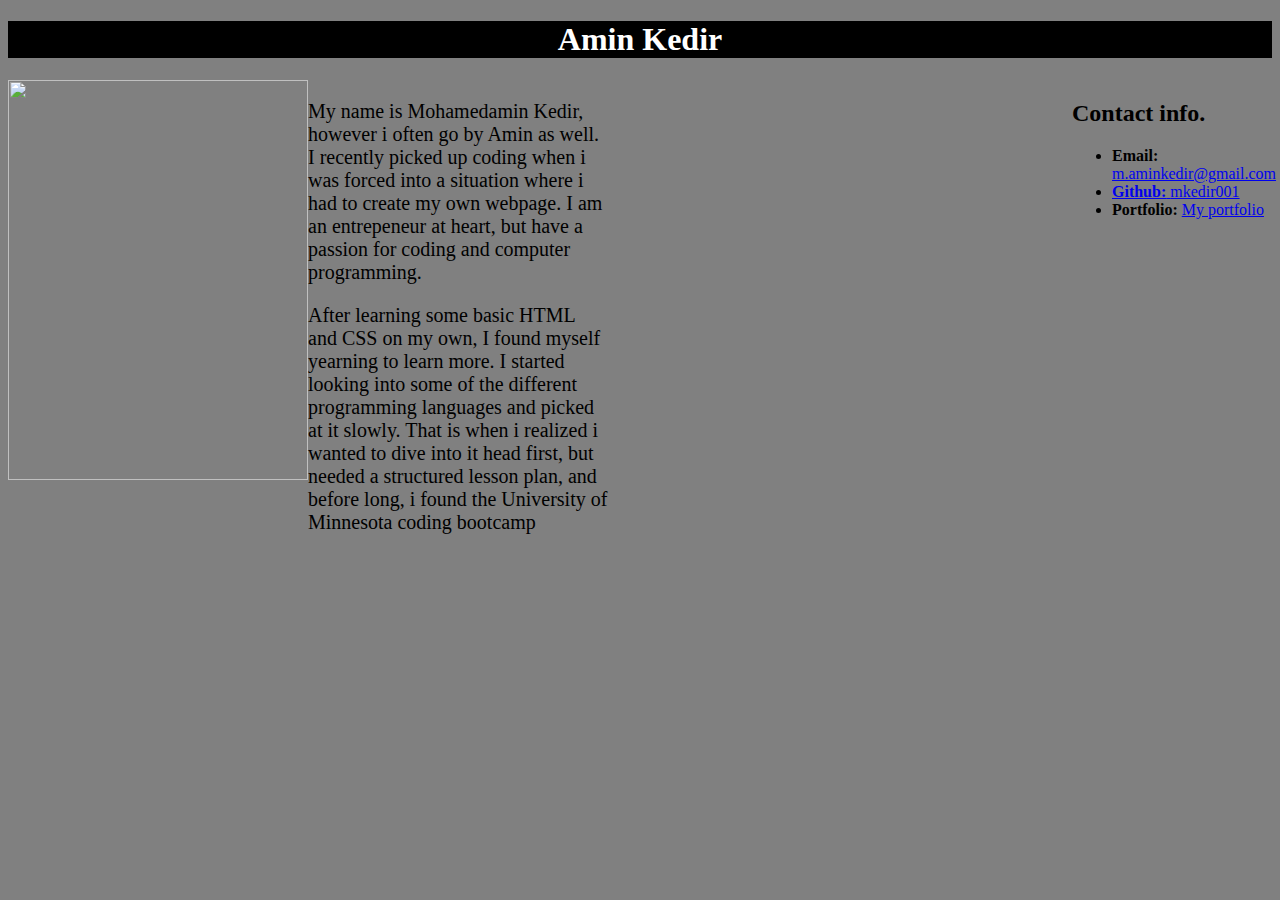
==== index.html @ 81aab217 "second revision" ====
<!DOCTYPE html>
	<!DOCTYPE html>
	<html>
	<head>

		<style>

		body {
				background-color: grey;
			}
		h1 {

				text-align: center;
				color: white;
				background-color: black;

			}

		.div1 {
				text-decoration-color: white;
				font-size: 20px;
				float: left;
				width: 300px;

			}

			img {

				float: left;
			}

			.Contact {

				float: right;
				width: 200px;
			}

</style>










	<title>Amin Kedir</title>
		<h1><strong>Amin Kedir</strong></h1>

	</head>
		<meta charset="utf-8">
	<body width="400px">

<img src="https://scontent-iad3-1.cdninstagram.com/t51.2885-19/s150x150/14359979_301159573595997_429072452_a.jpg" style="width: 300px; height: 400px">
	<div class="div1">
		<p>
			My name is Mohamedamin Kedir, however i often go by Amin as well. I recently picked up coding when i was forced into a situation where i had to create my own webpage. I am an entrepeneur at heart, but have a passion for coding and computer programming.
		</p>
			
		<p>
			After learning some basic HTML and CSS on my own, I found myself yearning to learn more. I started looking into some of the different programming languages and picked at it slowly. That is when i realized i wanted to dive into it head first, but needed a structured lesson plan, and before long, i found the University of Minnesota coding bootcamp
		</p>

		
	</div>

	<div class="Contact">

		<h2>
			Contact info.
		</h2>
		<ul>
			<li><strong>Email:</strong> <a href="https://gmail.com">m.aminkedir@gmail.com</li>
			<li><strong>Github:</strong> <a href="Github">mkedir001</a></li>
			<li><strong>Portfolio:</strong> <a href="Github">My portfolio</a></li>			

		</ul>
	</div>
	</body>
	</html>
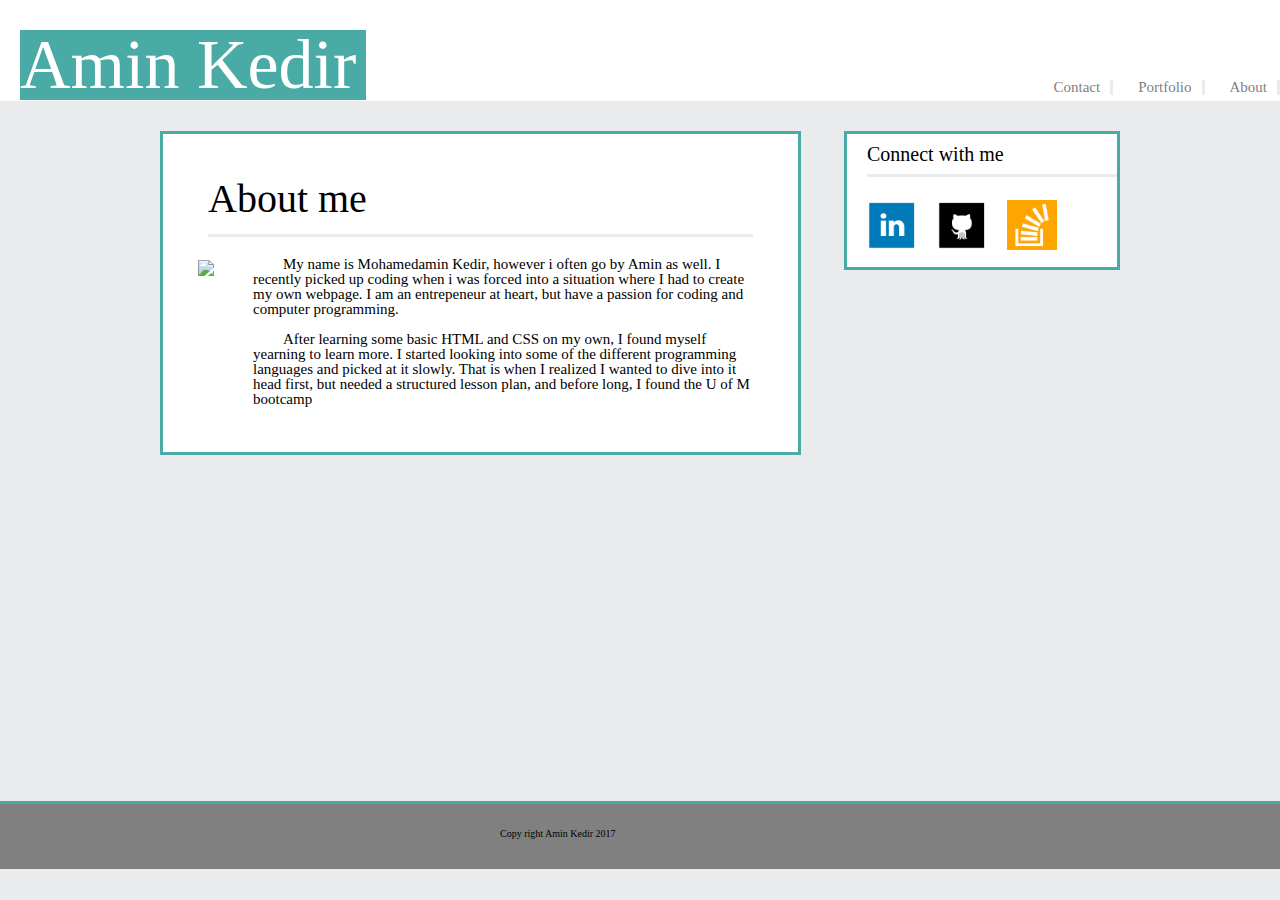
==== commit 884096fb: "final push" ====
--- a/index.html
+++ b/index.html
@@ -1,82 +1,88 @@
 <!DOCTYPE html>
-	<!DOCTYPE html>
 	<html>
-	<head>
+		<head>
+				<meta charset="utf-8">
+		
+				<title>Amin Kedir</title>
+		
+		
+				<link rel="stylesheet" type="text/css" href="assets/css/style.css">
+				<link rel="stylesheet" type="text/css" href="assets/css/reset.css">
+			
+		</head>
 
-		<style>
+	<body>
 
-		body {
-				background-color: grey;
-			}
-		h1 {
+		<!-- <img src="satinweave.jpg"> -->
+	
+	<div id="header">
+	  <div id="justname">	
+		<h1>Amin Kedir</h1>
+	  </div>	
+			<div class="links">
 
-				text-align: center;
-				color: white;
-				background-color: black;
+				<ul>
+					<li id="About"><a href="index.html"> About</a></li>
+					<li><a href="portfolio.html">Portfolio</a></li>
+					<li><a href="contact.html">Contact</a></li>
 
-			}
+				</ul>
+			</div>
+	</div>
 
-		.div1 {
-				text-decoration-color: white;
-				font-size: 20px;
-				float: left;
-				width: 300px;
+	
 
-			}
+<div class="main">
+	
+		<div class="container div1">
+				<div id="aboutme">
+					<h4> About me </h4>
+				</div>
+						
 
-			img {
+					<img src="https://scontent-iad3-1.cdninstagram.com/t51.2885-19/s150x150/14359979_301159573595997_429072452_a.jpg" style="width: 200px;">
 
-				float: left;
-			}
+					<div id="p1">
+							<p>
+				 					&nbsp;&nbsp;&nbsp;&nbsp;&nbsp;&nbsp;&nbsp;&nbsp;My name is Mohamedamin Kedir, however i often go by Amin as well. I recently picked up coding when i was forced into a situation where I had to create my own webpage. I am an entrepeneur at heart, but have a passion for coding and computer programming.
+							</p>
 
-			.Contact {
-
-				float: right;
-				width: 200px;
-			}
-
-</style>
+												<br>
+			
+							<p>
+									&nbsp;&nbsp;&nbsp;&nbsp;&nbsp;&nbsp;&nbsp;&nbsp;After learning some basic HTML and CSS on my own, I found myself yearning to learn more. I started looking into some of the different programming languages and picked at it slowly. That is when I realized I wanted to dive into it head first, but needed a structured lesson plan, and before long, I found the U of M bootcamp
+							</p>
+					</div>
 
 
+		</div>
 
 
+		<div class="contact">
+			<div id="connect1">
+				<h3>
+					Connect with me
+				</h3>
+			</div>
+					<div class="connect">
+						<ul>
+							<li><a href="linkedin"><img src="assets/images/linkedin.logo.png" width="50px"></li>
+							<li><a href="Github"><img src="assets/images/github.logo.png" width="45px"></a></li>
+							<li><a href="Stackoverflow"><img src="assets/images/stackoverflow.png" width="40px"></a></li>		
+
+						</ul>
+					</div>	
+
+		</div>
+</div>
 
 
+		<div class="footer">
+			<footer>
+				<p>Copy right Amin Kedir 2017</p>
+			</footer>
 
+		</div>
 
-
-
-	<title>Amin Kedir</title>
-		<h1><strong>Amin Kedir</strong></h1>
-
-	</head>
-		<meta charset="utf-8">
-	<body width="400px">
-
-<img src="https://scontent-iad3-1.cdninstagram.com/t51.2885-19/s150x150/14359979_301159573595997_429072452_a.jpg" style="width: 300px; height: 400px">
-	<div class="div1">
-		<p>
-			My name is Mohamedamin Kedir, however i often go by Amin as well. I recently picked up coding when i was forced into a situation where i had to create my own webpage. I am an entrepeneur at heart, but have a passion for coding and computer programming.
-		</p>
-			
-		<p>
-			After learning some basic HTML and CSS on my own, I found myself yearning to learn more. I started looking into some of the different programming languages and picked at it slowly. That is when i realized i wanted to dive into it head first, but needed a structured lesson plan, and before long, i found the University of Minnesota coding bootcamp
-		</p>
-
-		
-	</div>
-
-	<div class="Contact">
-
-		<h2>
-			Contact info.
-		</h2>
-		<ul>
-			<li><strong>Email:</strong> <a href="https://gmail.com">m.aminkedir@gmail.com</li>
-			<li><strong>Github:</strong> <a href="Github">mkedir001</a></li>
-			<li><strong>Portfolio:</strong> <a href="Github">My portfolio</a></li>			
-
-		</ul>
-	</div>
 	</body>
 	</html>--- a/assets/css/style.css
+++ b/assets/css/style.css
@@ -0,0 +1,409 @@
+
+
+		body {
+				background-color: #eaebed;
+				background-image: 
+			}
+		h1 {
+
+				text-align: center;
+				font-size: 250px;
+				color: white;
+				
+			}
+
+		#aboutme {
+
+			border-bottom: solid #eaebed;
+		
+		}
+
+		#aboutme h4 {
+
+			font-size: 40px;
+		}
+
+		h2 {
+
+			
+			
+			border-bottom: solid;
+			margin-bottom: 250px;
+			padding: 10px;
+			color: black;
+			width: 100%;
+			height: 55px;
+		}
+
+
+		h4 {
+
+			border-bottom: solid;
+			margin-bottom: 250px;
+			padding: 10px;
+			color: black;
+			width: 100%;
+			height: 55px;
+			font-size: 40px;
+
+		}
+		
+		.div2 h5 {
+
+			font-size: 40px;
+		}
+
+		h5 {
+			
+			border-bottom: solid;
+			margin-bottom: 250px;
+			padding: 10px;
+			color: black;
+			width: 100%;
+			height: 55px;
+			font-size: 40px;
+
+
+		}
+
+		.div1 h2 {
+			font-size: 30px;
+
+		
+		}
+
+		.div1 h4 {
+
+			font-size: 40px;
+		}
+
+
+		#p1 {
+
+			padding-left: 45px;
+			padding-top: 20px;
+		}
+
+
+		#header {
+
+			background-color: grey;
+			padding-bottom: 18px;
+			padding-top: 30px;
+			margin-bottom: 30px;
+			font-size: 70px;
+			border-bottom: solid white;
+			background-color: white;
+			height: 50px;
+			font-family: 'Georgia', Times, Times New Roman, serif;
+		}
+		
+		#justname {
+			float: left;
+			background-color: #4aaaa5;
+			padding-right: 10px;
+			margin-left: 20px;
+			padding-bottom: 0px;
+		}
+
+		.container {
+				
+				background-color: white;
+				padding: 2% 100px 45px 100px;
+				float: left;
+				margin-left: 40px;
+				margin-right: auto;
+
+
+		}
+
+
+		.div1 {
+
+    			text-decoration-color: white;
+    			font-size: 15px;
+    			float: center;
+    			width: 545px;
+    			/* padding-left: 40%; */
+   				 padding-top: 45px;
+   				 padding: 45px;
+   				 margin-left: 00px;
+   				 color: black;
+   				 border: solid #4aaaa5;
+}
+ 
+ 		.div2 {
+
+    			text-decoration-color: white;
+    			font-size: 15px;
+    			float: center;
+    			width: 545px;
+    			/* padding-left: 40%; */
+   				 padding-top: 45px;
+   				 padding: 45px;
+   				 /*margin-left: 00px;*/
+   				 color: black;
+   				 border: solid #4aaaa5;
+   				 height: 460px;
+}
+
+
+
+		img {
+
+				float: left;
+				position: relative;
+				top: 23px;
+				right: 10px;
+				padding-top: 100px;
+				padding-left: 45px;
+				padding-right: 20px;
+				padding-bottom: 50px;
+				/*border-radius: 50%;*/
+
+			}
+
+		.contact {
+
+				float: right;
+				width: 250px;
+				background-color: white;
+				padding-bottom: 40px;
+				padding-left: 20px;
+				padding-top: 10px;
+				border: solid #4aaaa5;
+			}
+		
+
+		.main {
+			width: 960px;
+			margin: 0 auto;
+			background-color: black;
+			position: relative;
+			background-image: "../images/concrete.jpg";
+		}
+
+		
+		.links li a {
+				
+				list-style: none;
+				font-size: 15px;
+				display: inline;
+				float: right;
+				padding-right: 10px;
+				padding-left: 25px;
+				margin-top: 50px;
+				/*padding-top: 50px;*/
+				border-right: solid #eaebed;
+				color: grey;
+				text-decoration: none;
+
+		}
+
+
+		#connect1 h3 {
+
+				font-size: 20px;
+		}
+
+		.contact #connect1 {
+			padding-bottom: 10px;
+			border-bottom: solid #eaebed;
+		}
+
+		.links {
+
+
+			margin: 0 auto;
+		}
+		.connect li a {
+
+				
+				display: inline;
+				padding-right: 10px;
+				padding-left: 10px;
+				list-style: none;
+				float: left;
+				font-size: 15px;
+
+			}
+
+		.connect {
+
+			margin: 0 auto;
+		}
+		
+		.connect img {
+			width: 50px;
+
+		}
+
+		h3 {
+
+			font-size: 15px;
+			color: black;
+			text-decoration: none;
+		}
+
+
+		.form-wrap {
+
+			width: 400px;
+			border: 2px solid #ccc;
+			margin: 50px auto;
+			padding: 20px 0;
+			float: left;
+
+		}
+
+		
+		form {
+
+			width: 500px;
+			margin: 0 auto;
+			padding-bottom: 10px;
+			float: center;
+
+		}
+
+
+		label {
+
+			display: block;
+			padding-top: 20px;
+			margin: 5px 0 5px 20px;
+			padding-bottom: 5px;
+
+
+		}
+
+		#labeltwo {
+
+			margin-left: 10px;
+		}
+
+		#labelthree {
+
+			margin-left: 10px;
+		}
+
+
+		input {
+
+			width: 250px;
+			margin: 0 0 0 20px;
+			padding-top: 3px;
+			margin-top: 10px;
+			margin-bottom: 10px;
+
+		}
+
+		
+		textarea {
+
+			width: 250px;
+			height: 150px;
+			margin: 0 0 0 20px;
+
+		}
+
+		fieldset {
+
+			border: solid;
+			padding: 0 0 20px 0;
+
+		}
+
+		.labelone {
+
+			margin-top: 10px;
+			margin-left: 10px;
+
+		}
+
+
+		.btn {
+
+			width: 125px;
+			background-color: #4aaaa5;
+
+		}
+
+
+		form h4 {
+
+			margin: 20px
+			font-size: 40px;
+		}
+
+		
+		.footer {
+
+			margin-top: 700px;
+			margin-bottom: 0;
+			background-color: grey;
+			height: 40px;
+			padding-left: 500px;
+			font-size: 10px;
+			padding-top: 25px;
+			border-top: solid #4aaaa5;
+
+		}
+
+		
+		.port img {
+		    position: absolute;
+    		width: 222px;
+    		top: 0px;
+    		left: 0px;
+    		z-index: 1;
+
+
+		}
+
+		.port-item {
+			width: 200px;
+		    height: 150px;
+		    background-color: #7e8685;
+		    margin: 34px;
+		    height: 147px;
+		    margin-bottom: 10px;
+		    overflow: hidden;
+		    position: relative;
+		    float: left;
+
+		}
+
+		.game {
+
+			height: 147px;
+		}
+
+
+
+        
+
+
+
+		.port p {
+
+		    z-index: 2;
+		    background-color: #4aaaa5;
+		    position: absolute;
+		    width: 100%;
+		    height: 40px;
+		    margin-top: 104px;
+		    text-align: center;
+		    padding-top: 13px;
+		}
+
+		/*########################################################################################*/
+
+
+
+
+
+
+
+
+
